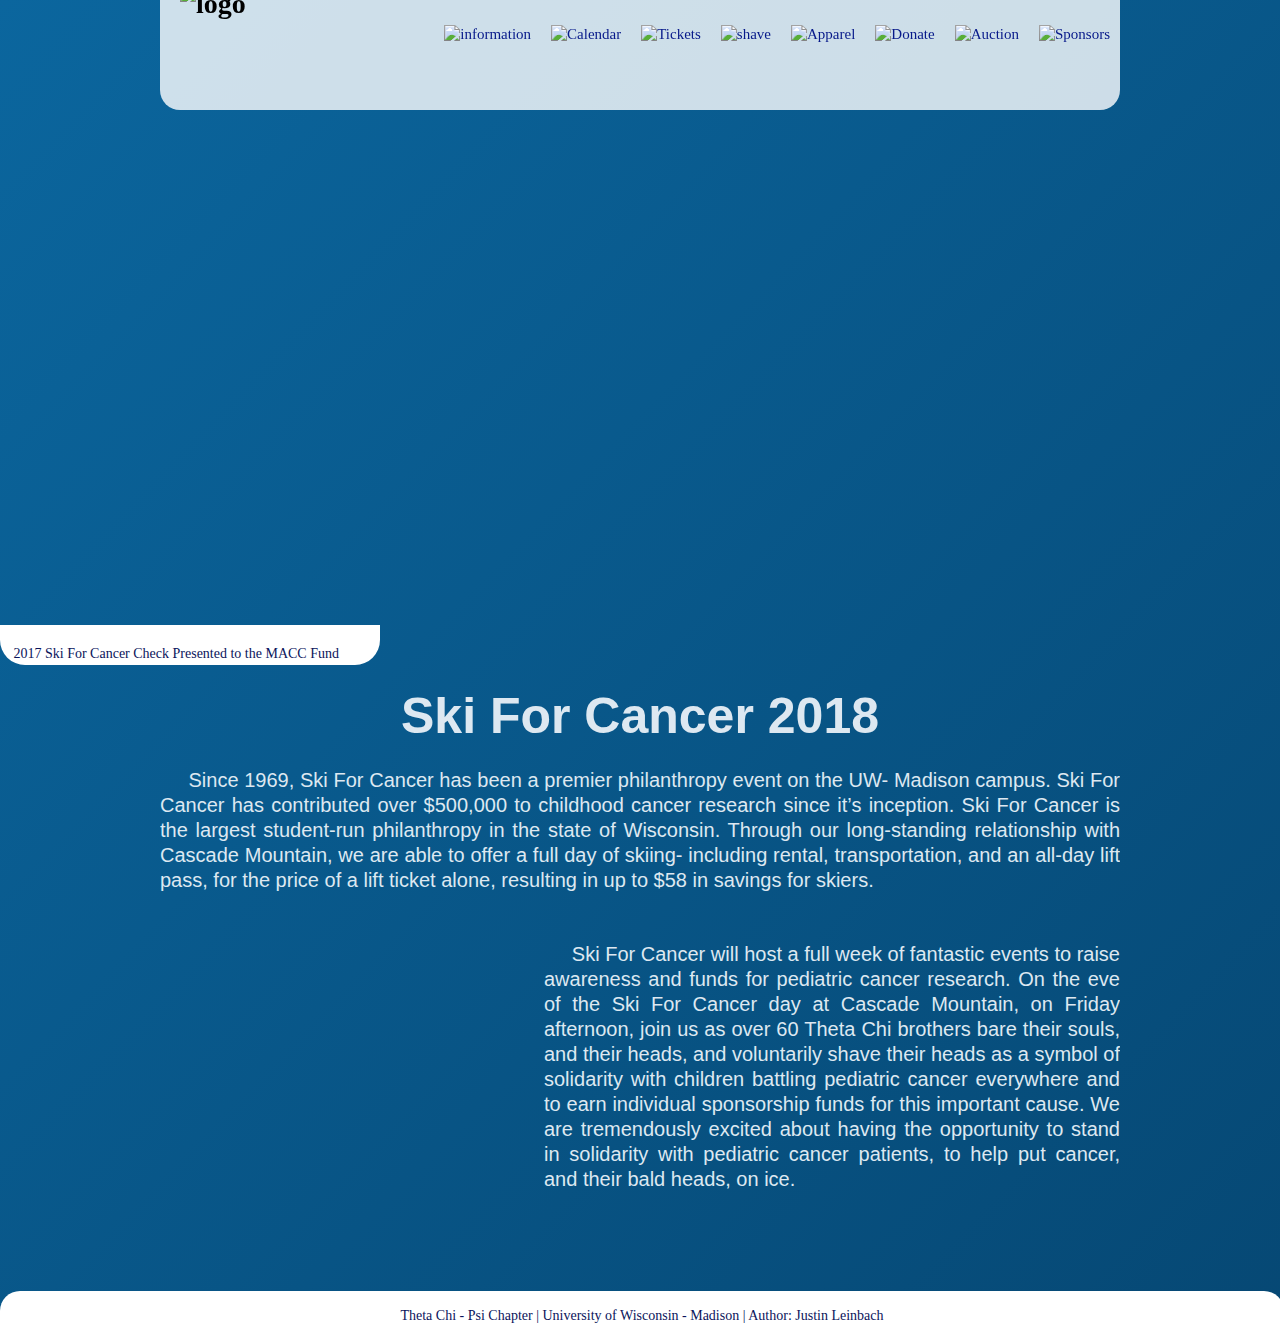
==== index.html @ dfaf90b2 "Update index.html" ====
<!doctype html>
<html>
<head>
<meta charset="UTF-8">
<meta name="author" content="Justin Leinbach">
	<title>Ski For Cancer | Theta Chi - Psi Chapter</title>
<link rel="stylesheet" media="screen and (min-width: 425px) and (max-width: 659px)" href="sfcsmall.css" />
<link rel="stylesheet" media="screen and (min-width: 660px) and (max-width: 929px)" href="sfcmedium.css" />
<link rel="stylesheet" media="screen and (min-width: 930px)" href="css/sfclarge.css" />
</head>

<body>
	
	
	<header>
		<div class="containerheader">
		<h1>
			<img src="images/Ski for Cancer 2018 Final.png" alt="logo" width="130">
		</h1>
		<nav>
			<ul>
				<sidebarleft>
				<li>
					<div id="informationbutton">
						<a href="#informationlink"><img src="flaticons/Information.png" alt="information" width="60"></a>
					</div>
				</li> 
				<li>
					<div id="calendarbutton">
						<a href="Calendar.html"><img src="flaticons/Calendar.png" alt="Calendar" width="60" ></a>
					</div>
				</li>			
				<li>
					<div id="ticketbutton">
						<a href="Tickets.html"><img src="flaticons/ticket.png" alt="Tickets" width="60" ></a>
					</div>
				</li>		
				<li>
					<div id="shavebutton">
						<a href="Shave.html"><img src="flaticons/Shave.png" alt="shave" width="60" ></a>
					</div>
				</li>	
				</sidebarleft>
				<sidebarright>
				<li>
					<div id="apparelbutton">
						<a href="apparel.html"><img src="flaticons/Apparel.png" alt="Apparel" width="60" ></a>
					</div>
				</li>			
				<li>
					<div id="donatebutton">
						<a href="donate.html"><img src="flaticons/Donate.png" alt="Donate" width="60" ></a>
					</div>
				</li>			
				<li>
					<div id="auctionbutton">
						<a href="SnowQueens.html"><img src="flaticons/Auction.png" alt="Auction" width="60" ></a>
					</div>
				</li>		
				<li>
					<div id="sponsorsbutton">
						<a href="Sponsors.html"><img src="flaticons/Sponsors.png" alt="Sponsors" width="60" ></a>
					</div>
				</li>
				</sidebarright>
			</ul>
		</nav>
		</div>
	</header>
	
	<section id="check">
		<figcaption> &nbsp;2017 Ski For Cancer Check Presented to the MACC Fund </figcaption>
		<div id = "informationlink"><a name="informationlink"></a></div>
	</section>
	<section id="info">
		<div id="rightmargin">
			
		</div>
		<div class="container">
		  <h2> Ski For Cancer 2018</h2>
		  <p> &nbsp; &nbsp; &nbsp;Since 1969, Ski For Cancer has been a premier philanthropy event on the UW-
		    Madison campus. Ski For Cancer has contributed over $500,000 to childhood
		    
		    cancer research since it’s inception. Ski For Cancer is the largest student-run
		    philanthropy in the state of Wisconsin. Through our long-standing
		    
		    relationship with Cascade Mountain, we are able to offer a full day of skiing-
		    including rental, transportation, and an all-day lift pass, for the price of a lift
		    
		    ticket alone, resulting in up to $58 in savings for skiers.</p>
		</div>
	<div class = "secondcontainer">
		<div id = "donation">
			
		</div>
			
		<article>
	&nbsp; &nbsp; &nbsp;Ski For Cancer will host a full week of fantastic events to raise awareness and funds for pediatric
cancer research. On the eve of the Ski For Cancer day at Cascade Mountain, on Friday afternoon, join us as over 60 Theta Chi
brothers bare their souls, and their heads, and voluntarily shave their heads as a symbol of solidarity with children battling
pediatric cancer everywhere and to earn individual sponsorship funds for this important cause. We are tremendously excited
about having the opportunity to stand in solidarity with pediatric cancer patients, to help put cancer, and their bald heads, on ice.
		</article>
		</div>
	</section>
		
	
</body>
	<footer>
		<p> Theta Chi - Psi Chapter | University of Wisconsin - Madison | Author: Justin Leinbach</p>
	</footer>
</html>
---- css/sfclarge.css ----
@charset "UTF-8";

body{
	font-family: Cambria, "Hoefler Text", "Liberation Serif", Times, "Times New Roman", "serif";
	font-size: 14px;
	line-height: 1.25;
	margin: 0 auto;
	width: 100%;
	background: #0b669e; /* No Support on Browers */
	background: -webkit-linear-gradient(left top, #0b669e, #064874 ); /* Safari */
    background: -o-linear-gradient(bottom right, #0b669e, #064874 ); /* Opera */
    background: -moz-linear-gradient(bottom right, #0b669e,#064874); /* Firefox */
    background: linear-gradient(to bottom right, #0b669e, #064874); /* Standard syntax */
	overflow-x: hidden;
}


.containerheader{
	width: 960px;
	margin: 0 auto;
}

.container{
	width: 960px;
	margin: 0 auto;
	overflow: hidden;
}

.secondcontainer{
	width: 960px;
	margin: 30px auto;
	overflow: hidden;
}

header{
	position: fixed;
	left: 0;
	right: 0;
	background: rgba(255,255,255,.80);
	animation: headerfade;
	animation-duration: 1s;
	width: 960px;
	height: 110px;
	border-bottom-left-radius: 20px;
	border-bottom-right-radius: 20px;
	margin: 0 auto;
	z-index: 1;
}

header h1{
	position: absolute;
	top: -33px;
	left: 20px;
	float: left;
}

header:hover{
	animation: headertosolid;
	animation-duration: 1s;
	background:rgba(255,255,255,1.00);
}

@keyframes headertosolid {
	from{background:rgba(255,255,255,.80) }
	to {background:rgba(255,255,255,1.00);}
}

@keyframes headerfade {
	from{background:rgba(255,255,255,1.00) }
	to {background:rgba(255,255,255,.80);}
}

header a{
	color:#07198A;
	text-decoration: none;
	font-size: 15px;
}

header a:hover{
	color:white;
}

header ul{
	margin-top: 20px;
}

header li{
	float: left;
	display:inline;
	padding: 0 10px 0 10px;
}

header nav{
	float: right;
	margin-top:5px;
}

header information{
	animation: informationAnimation;
	animation-duration: 2s;
}

#check{
	background: url(check.png) no-repeat; 
	background-size: 100%;
	width: 100%;
	height: 0;
	background-position: 0 10%;
	padding-top: 50%; 
	border-bottom-left-radius: 20px;
	border-bottom-right-radius: 20px;
	margin-bottom: 5px;
}

figcaption {
	position: relative;
	color: #0B145B;
	text-align: justify;
	background-color: #FFFFFF;
	width: 370px;
	height: 20px;
	top: -15px;
	padding-top: 20px;
	padding-left: 10px;
	z-index: -1;
	border-bottom-left-radius: 25px;
	border-bottom-right-radius: 25px;
}

#rightmargin{
	position: absolute;
	padding-left: 20px;
	padding-top: 20px;
	z-index: -1;
	
}

#info{
}

#info h2{
	text-align: center;
	font-family:"Gill Sans", "Gill Sans MT", "Myriad Pro", "DejaVu Sans Condensed", Helvetica, Arial, "sans-serif";
	font-size: 50px;
	color:#DDE8F1;
	margin: 40px auto 20px;
}

#info p{
	color:#DDE8F1;
	font-family: "Gill Sans", "Gill Sans MT", "Myriad Pro", "DejaVu Sans Condensed", Helvetica, Arial, "sans-serif";
	font-size: 20px;
	text-align: justify;
	margin: 0 auto;
}

article {
	width: 60%;
	float: right;
	color:#DDE8F1;
	font-family: "Gill Sans", "Gill Sans MT", "Myriad Pro", "DejaVu Sans Condensed", Helvetica, Arial, "sans-serif";
	font-size: 20px;
	text-align: justify;
	margin-top: 2%;
}

#donation {
	background:url(dontationlevels.png) no-repeat center;
	background-size: 100%;
	float: left;
	width: 37%;
	padding-top: 30%;
	margin: auto auto;

}

footer{
	float: left;
	position: relative;
	text-align: center;
	background-color:#FFFFFF;
	padding: 2px;
	margin-top: 50px;
	width: 100%;
	border-top-left-radius: 20px;
	border-top-right-radius: 20px;
	color:#0B145B;
}

#informationbutton{
} 

#informationlink{
	position: relative;
	top: -120px;
	width: 100%;
	margin: auto auto;
	z-index: 50;
}
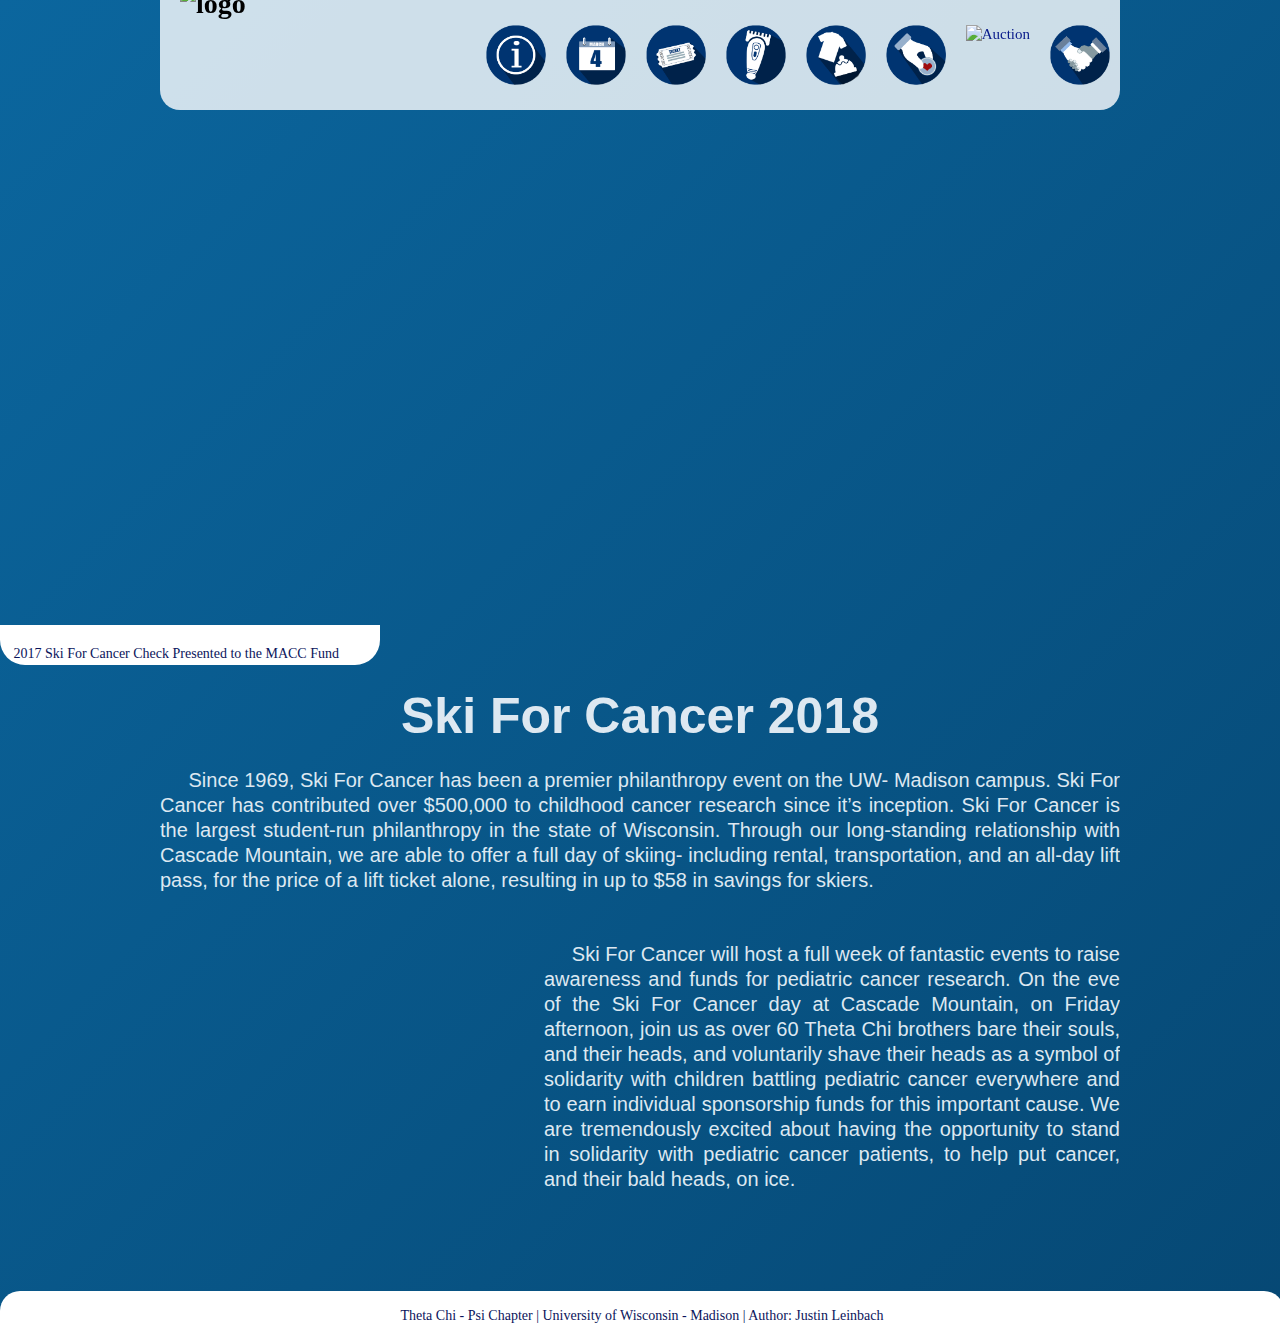
==== commit 50e7630a: "Update index.html" ====
--- a/index.html
+++ b/index.html
@@ -15,7 +15,7 @@
 	<header>
 		<div class="containerheader">
 		<h1>
-			<img src="images/Ski for Cancer 2018 Final.png" alt="logo" width="130">
+			<img src="images/SkiforCancer2018Final.png" alt="logo" width="130">
 		</h1>
 		<nav>
 			<ul>
@@ -32,7 +32,7 @@
 				</li>			
 				<li>
 					<div id="ticketbutton">
-						<a href="Tickets.html"><img src="flaticons/ticket.png" alt="Tickets" width="60" ></a>
+						<a href="Tickets.html"><img src="flaticons/Ticket.png" alt="Tickets" width="60" ></a>
 					</div>
 				</li>		
 				<li>
--- a/css/sfclarge.css
+++ b/css/sfclarge.css
@@ -101,7 +101,7 @@
 }
 
 #check{
-	background: url(check.png) no-repeat; 
+	background: url('..images/check.png') no-repeat; 
 	background-size: 100%;
 	width: 100%;
 	height: 0;
@@ -165,7 +165,7 @@
 }
 
 #donation {
-	background:url(dontationlevels.png) no-repeat center;
+	background:url(images/dontationlevels.png) no-repeat center;
 	background-size: 100%;
 	float: left;
 	width: 37%;
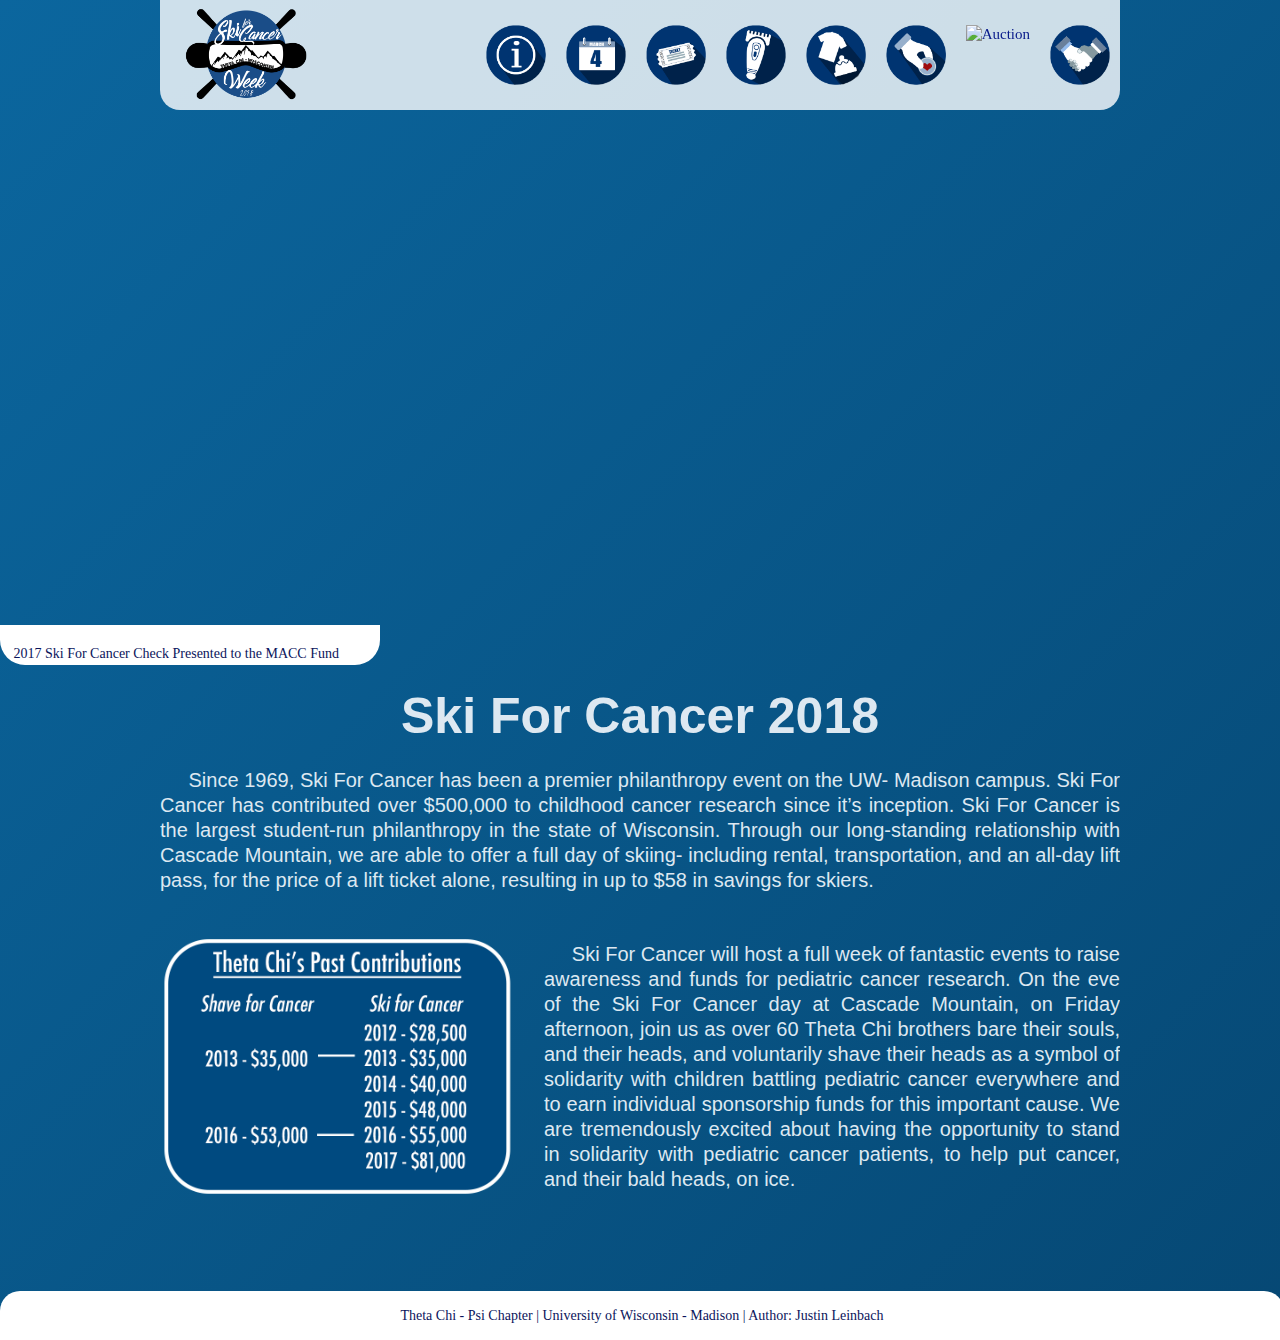
==== commit 9dfa4835: "Update index.html" ====
--- a/index.html
+++ b/index.html
@@ -5,7 +5,7 @@
 <meta name="author" content="Justin Leinbach">
 	<title>Ski For Cancer | Theta Chi - Psi Chapter</title>
 <link rel="stylesheet" media="screen and (min-width: 425px) and (max-width: 659px)" href="sfcsmall.css" />
-<link rel="stylesheet" media="screen and (min-width: 660px) and (max-width: 929px)" href="sfcmedium.css" />
+<link rel="stylesheet" media="screen and (min-width: 660px) and (max-width: 929px)" href="css/sfcmedium.css" />
 <link rel="stylesheet" media="screen and (min-width: 930px)" href="css/sfclarge.css" />
 </head>
 
@@ -15,7 +15,7 @@
 	<header>
 		<div class="containerheader">
 		<h1>
-			<img src="images/SkiforCancer2018Final.png" alt="logo" width="130">
+			<img src="images/SkiForCancer2018Final.png" alt="logo" width="130">
 		</h1>
 		<nav>
 			<ul>
--- a/css/sfcmedium.css
+++ b/css/sfcmedium.css
@@ -0,0 +1,239 @@
+@charset "UTF-8";
+
+body{
+	font-family: Cambria, "Hoefler Text", "Liberation Serif", Times, "Times New Roman", "serif";
+	font-size: 14px;
+	line-height: 1.25;
+	padding:0;
+	margin:0;
+	background: #0b669e; /* No Support on Browers */
+ 	background: -webkit-linear-gradient(left top, #0b669e, #064874 ); /* Safari */
+    background: -o-linear-gradient(bottom right, #0b669e, #064874 ); /* Opera */
+    background: -moz-linear-gradient(bottom right, #0b669e,#064874); /* Firefox */
+    background: linear-gradient(to bottom right, #0b669e, #064874); /* Standard syntax */
+}
+
+.containerheader{
+	width: 95%;
+	margin: auto;
+	overflow: hidden;
+}
+
+.container{
+	width: 80%;
+	margin: auto;
+	overflow: hidden;
+}
+
+header{
+	position:fixed;
+	background:rgba(255,255,255,.80);
+	animation: headerfade;
+	animation-duration: 1s;
+	padding-top:0px;
+	width:100%;
+	height:110px;
+	border-bottom-left-radius:20px;
+	border-bottom-right-radius:20px;
+	margin: auto;
+}
+
+header h1{
+	padding: 0 0 0 0;
+	margin: 3px 0 0 0;
+}
+
+header:hover{
+	animation: headertosolid;
+	animation-duration: 1s;
+	background:rgba(255,255,255,1.00);
+}
+
+@keyframes headertosolid {
+	from{background:rgba(255,255,255,.80) }
+	to {background:rgba(255,255,255,1.00);}
+}
+
+@keyframes headerfade {
+	from{background:rgba(255,255,255,1.00) }
+	to {background:rgba(255,255,255,.80);}
+}
+
+header a{
+	color:#07198A;
+	text-decoration: none;
+	font-size: 15px;
+}
+
+header a:hover{
+	color:white;
+}
+
+header ul{
+	margin-top:20px;
+	padding:0px;
+}
+
+header li{
+	display: inline;
+}
+
+#informationbutton{
+	position: fixed;
+	right: 440px;
+	top: 5px;
+}
+
+#calendarbutton{
+	position: fixed;
+	right: 380px;
+	top: 45px;
+}
+
+#ticketbutton{
+	position: fixed;
+	right: 320px;
+	top: 5px;
+}
+
+#shavebutton{
+	position: fixed;
+	right: 260px;
+	top: 45px;
+}
+
+#apparelbutton{
+	position: fixed;
+	right: 200px;
+	top: 5px;
+}
+
+#donatebutton{
+	position: fixed;
+	right: 140px;
+	top: 45px;
+}
+
+#auctionbutton{
+	position: fixed;
+	right: 80px;
+	top: 5px;
+}
+#sponsorsbutton{
+	position: fixed;
+	right: 20px;
+	top: 45px;
+}
+header nav{
+	float:right;
+	margin-top:5px;
+}
+
+header h1{
+	margin-top:5px;
+	float: left;
+}
+
+header information{
+	animation: informationAnimation;
+	animation-duration: 2s;
+}
+
+@keyframes informationAnimation{
+	from{}
+	to{}
+}
+
+#check{
+	background: url(check.png) no-repeat; 
+	background-size: 100%;
+	width: 100%;
+	height: 0;
+	background-position: 0 10%;
+	padding-top: 50%; 
+	border-bottom-left-radius: 20px;
+	border-bottom-right-radius: 20px;
+	margin-bottom: 5px;
+}
+
+figcaption {
+	position: relative;
+	color: #0B145B;
+	text-align: justify;
+	background-color: #FFFFFF;
+	width: 370px;
+	height: 20px;
+	top: -15px;
+	padding-top: 20px;
+	padding-left: 10px;
+	z-index: -1;
+	border-bottom-left-radius: 25px;
+	border-bottom-right-radius: 25px;
+}
+
+#rightmargin{
+	position:absolute;
+	padding-left: 20px;
+	padding-top: 20px;
+	z-index: -1;
+	
+}
+article {
+	float: right;
+	text-align: justify;
+	color:#DDE8F1;
+	font-family: "Gill Sans", "Gill Sans MT", "Myriad Pro", "DejaVu Sans Condensed", Helvetica, Arial, "sans-serif";
+	font-size: 16px;
+	width: 50%;
+	margin-top: 25px;
+	
+}
+
+#donation {
+	background:url(dontationlevels.png) no-repeat center;
+	background-size: 100%;
+	float: left;
+	width: 44%;
+	height: 300px;
+	margin: auto auto;
+
+}
+#info{
+}
+
+#info h2{
+	text-align: center;
+	font-family:"Gill Sans", "Gill Sans MT", "Myriad Pro", "DejaVu Sans Condensed", Helvetica, Arial, "sans-serif";
+	font-size: 35px;
+	color:#DDE8F1;
+	margin-top: 50px;
+}
+
+#info p{
+	color:#DDE8F1;
+	font-family: "Gill Sans", "Gill Sans MT", "Myriad Pro", "DejaVu Sans Condensed", Helvetica, Arial, "sans-serif";
+	font-size: 16px;
+	text-align: justify;
+}
+
+footer{
+	text-align:center;
+	background-color:#FFFFFF;
+	padding: 2px;
+	margin-top: 50px;
+	border-top-left-radius: 20px;
+	border-top-right-radius: 20px;
+	color:#0B145B
+}
+
+#informationlink{
+	position: relative;
+	top: -120px;
+	width: 100%;
+	margin: auto auto;
+	z-index: 50;
+}
+
+
+
+
--- a/css/sfclarge.css
+++ b/css/sfclarge.css
@@ -101,7 +101,7 @@
 }
 
 #check{
-	background: url('..images/check.png') no-repeat; 
+	background: url("../images/check.png") no-repeat; 
 	background-size: 100%;
 	width: 100%;
 	height: 0;
@@ -165,7 +165,7 @@
 }
 
 #donation {
-	background:url(images/dontationlevels.png) no-repeat center;
+	background:url("../images/donationlevels.png") no-repeat center;
 	background-size: 100%;
 	float: left;
 	width: 37%;
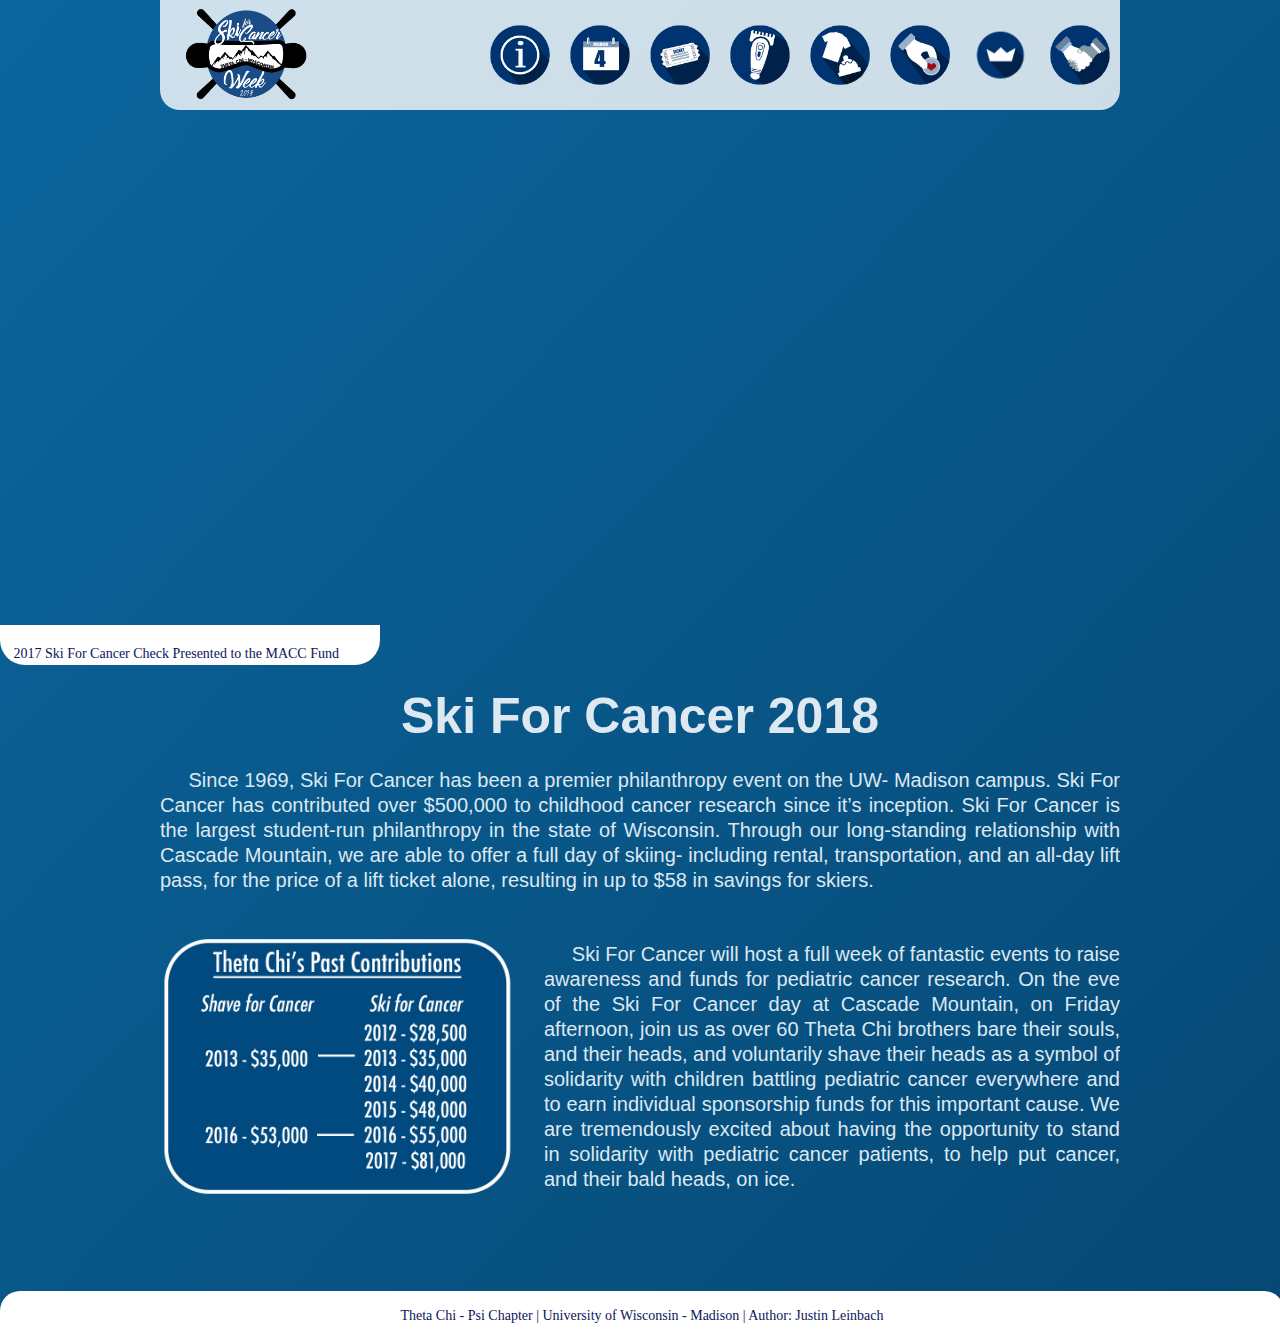
==== commit 6d9d928f: "Update index.html" ====
--- a/index.html
+++ b/index.html
@@ -44,17 +44,17 @@
 				<sidebarright>
 				<li>
 					<div id="apparelbutton">
-						<a href="apparel.html"><img src="flaticons/Apparel.png" alt="Apparel" width="60" ></a>
+						<a href="Apparel.html"><img src="flaticons/Apparel.png" alt="Apparel" width="60" ></a>
 					</div>
 				</li>			
 				<li>
 					<div id="donatebutton">
-						<a href="donate.html"><img src="flaticons/Donate.png" alt="Donate" width="60" ></a>
+						<a href="Donate.html"><img src="flaticons/Donate.png" alt="Donate" width="60" ></a>
 					</div>
 				</li>			
 				<li>
 					<div id="auctionbutton">
-						<a href="SnowQueens.html"><img src="flaticons/Auction.png" alt="Auction" width="60" ></a>
+						<a href="SnowQueens.html"><img src="flaticons/SnowQueen.png" alt="Queen" width="60" ></a>
 					</div>
 				</li>		
 				<li>
